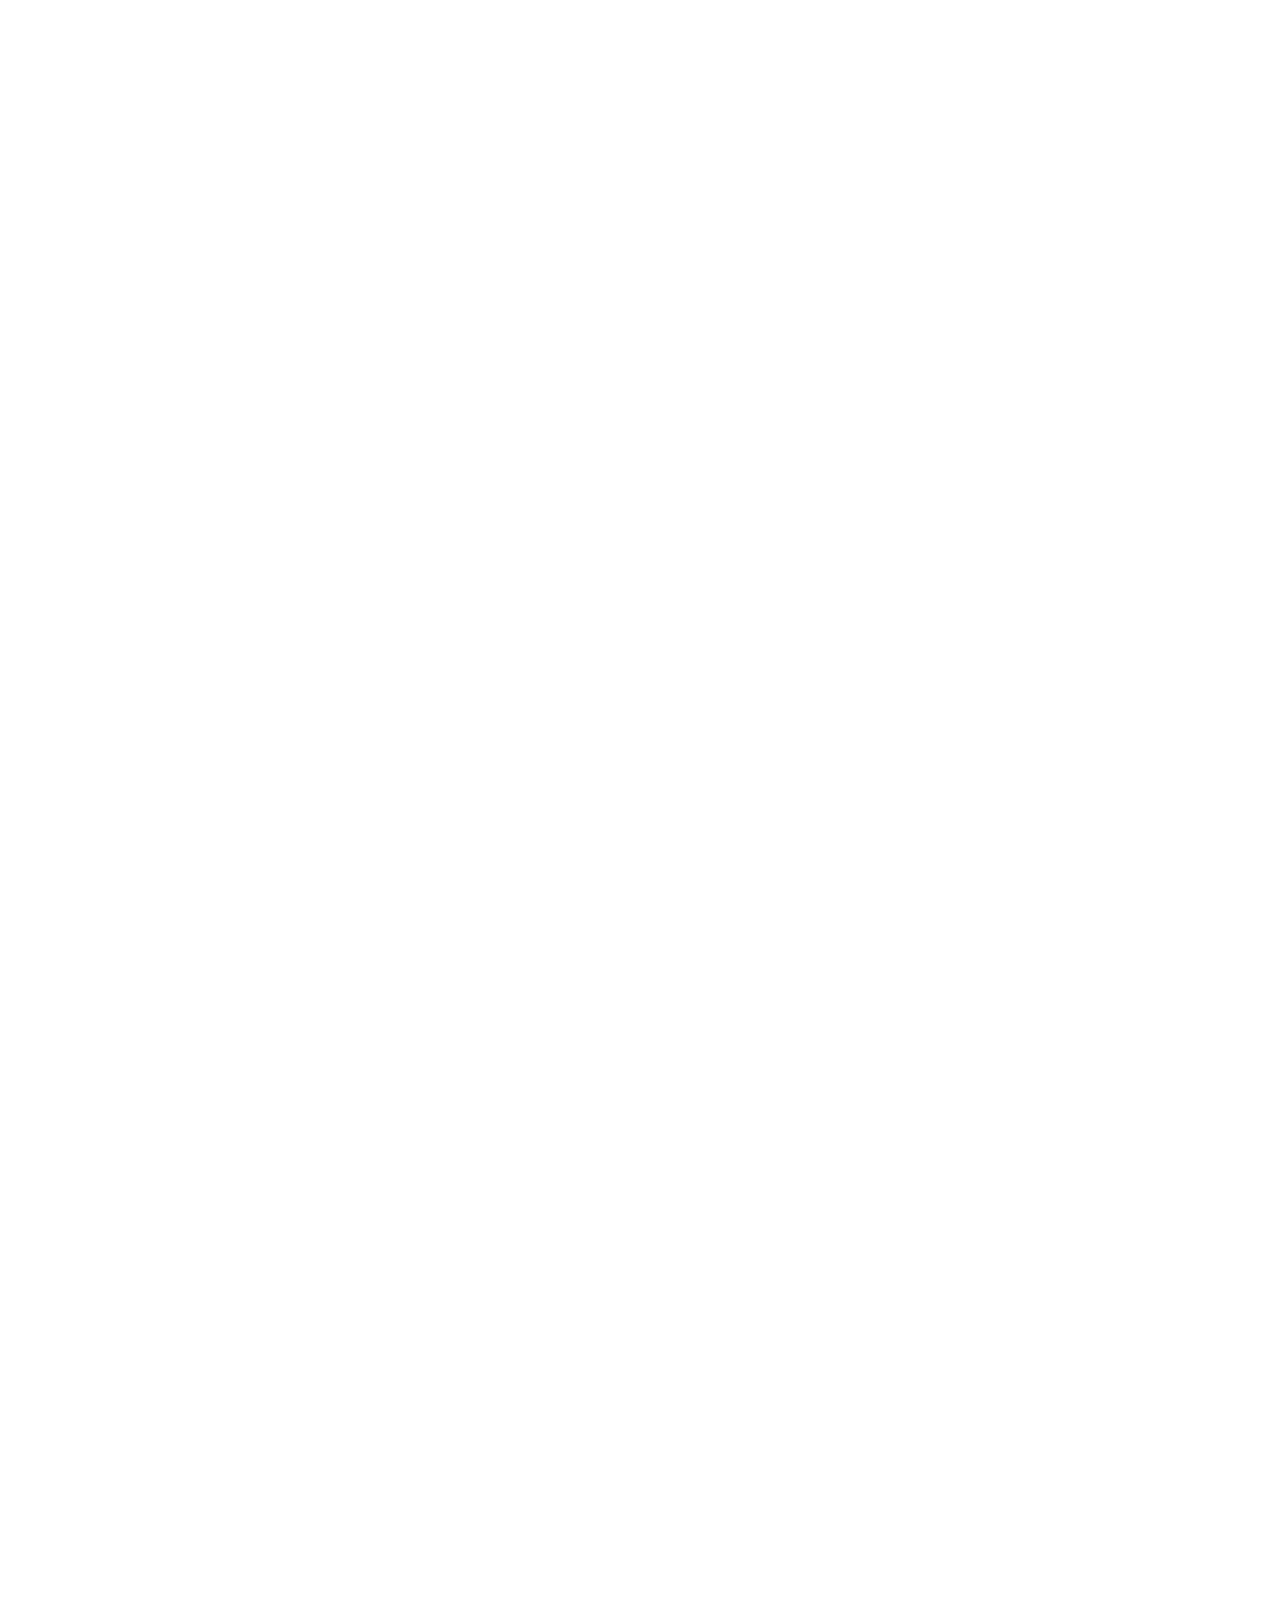
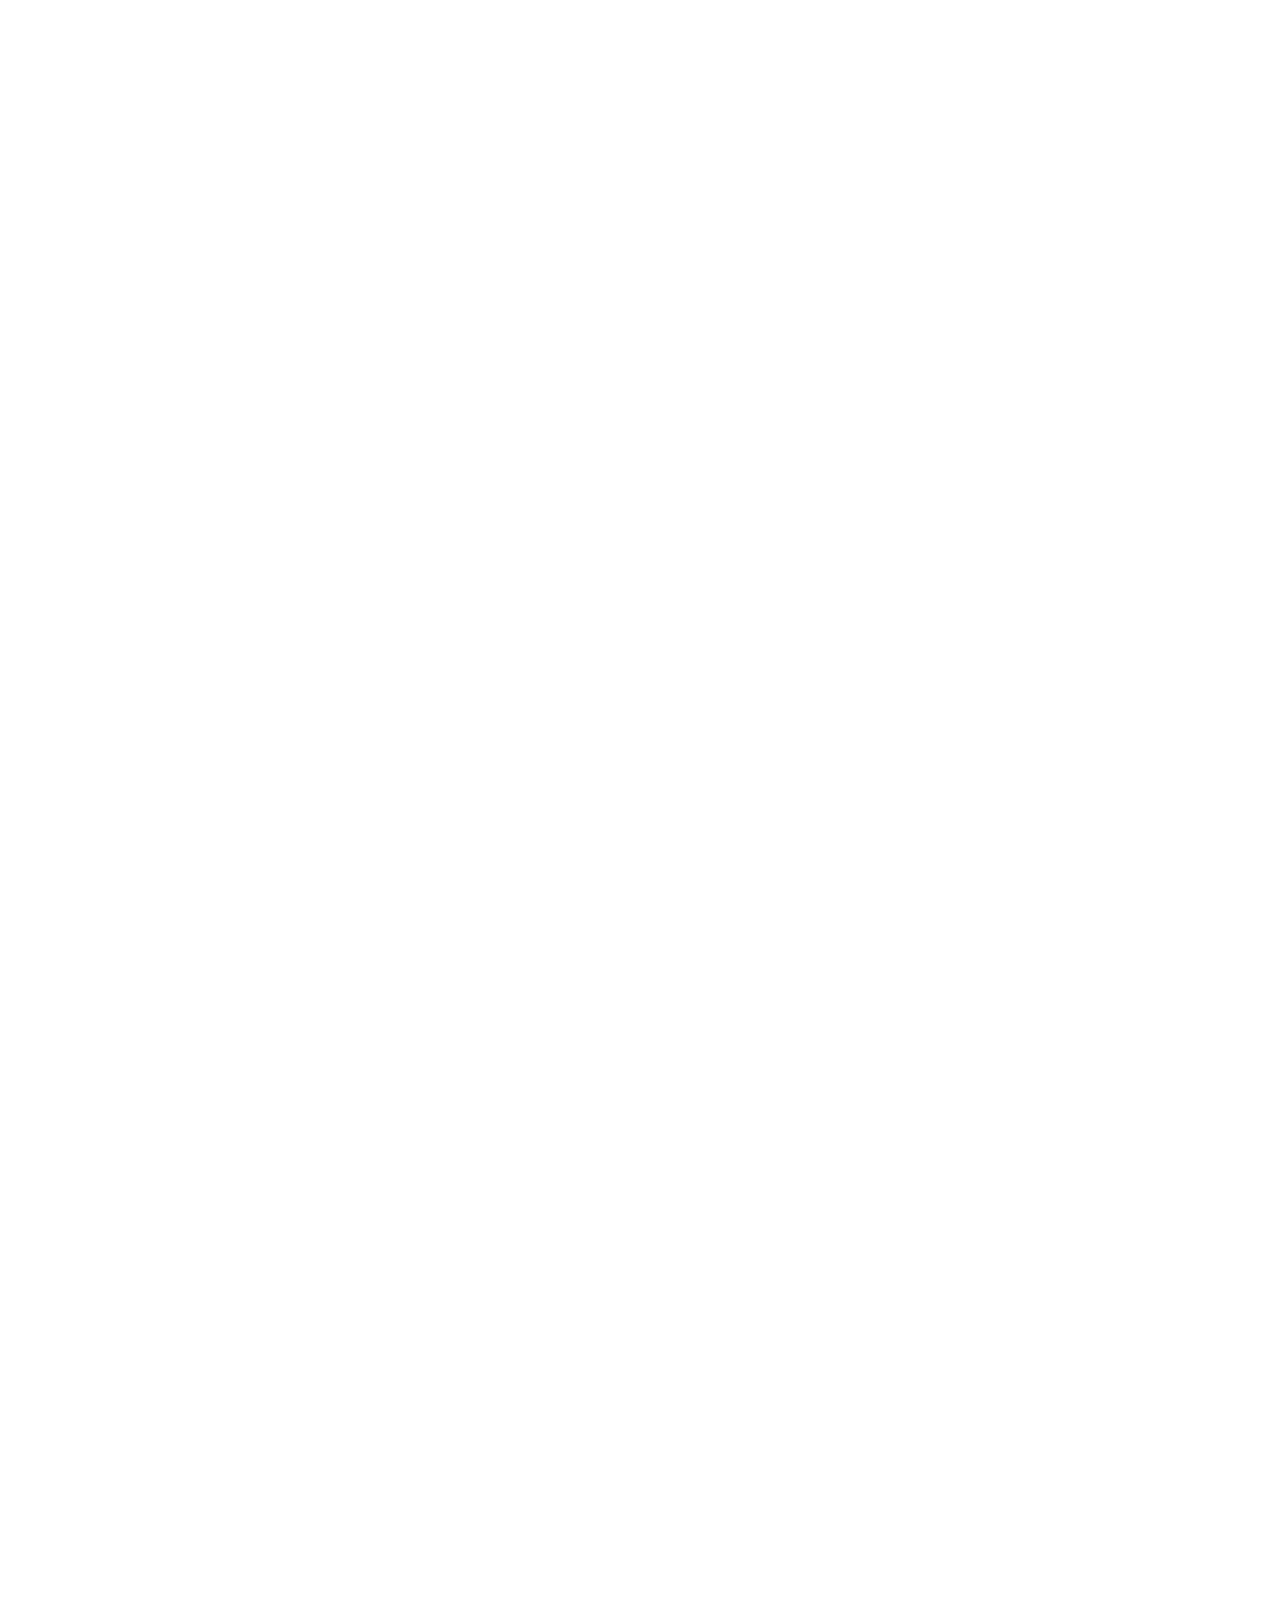
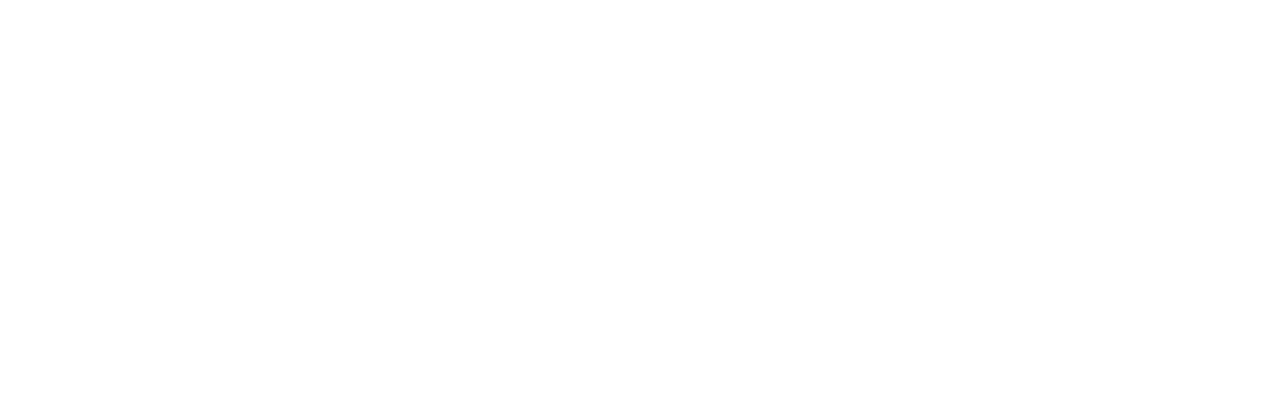
==== lottie-player-old.html @ 8268527b "Lottie" ====
<!DOCTYPE html>
<html lang="en">
  <head>
    <meta charset="UTF-8" />
    <meta name="viewport" content="width=device-width, initial-scale=1.0" />
    <title>Lottie player</title>

    <style>
      div {
        height: 200vh;
      }
    </style>
  </head>
  <body>
    <div></div>
    <div>
      <lottie-player
        id="firstLottie"
        src="data/animation.json"
        style="width: 400px; height: 400px"
      ></lottie-player>
    </div>
    <script src="https://unpkg.com/@lottiefiles/lottie-player@1/dist/lottie-player.js"></script>

    <script src="https://unpkg.com/@lottiefiles/lottie-interactivity@latest/dist/lottie-interactivity.min.js"></script>
    <script>
      LottieInteractivity.create({
        player: "#firstLottie",
        mode: "scroll",
        actions: [
          {
            visibility: [0, 1],
            type: "seek",
            frames: [0, 800],
          },
        ],
      });
    </script>
  </body>
</html>
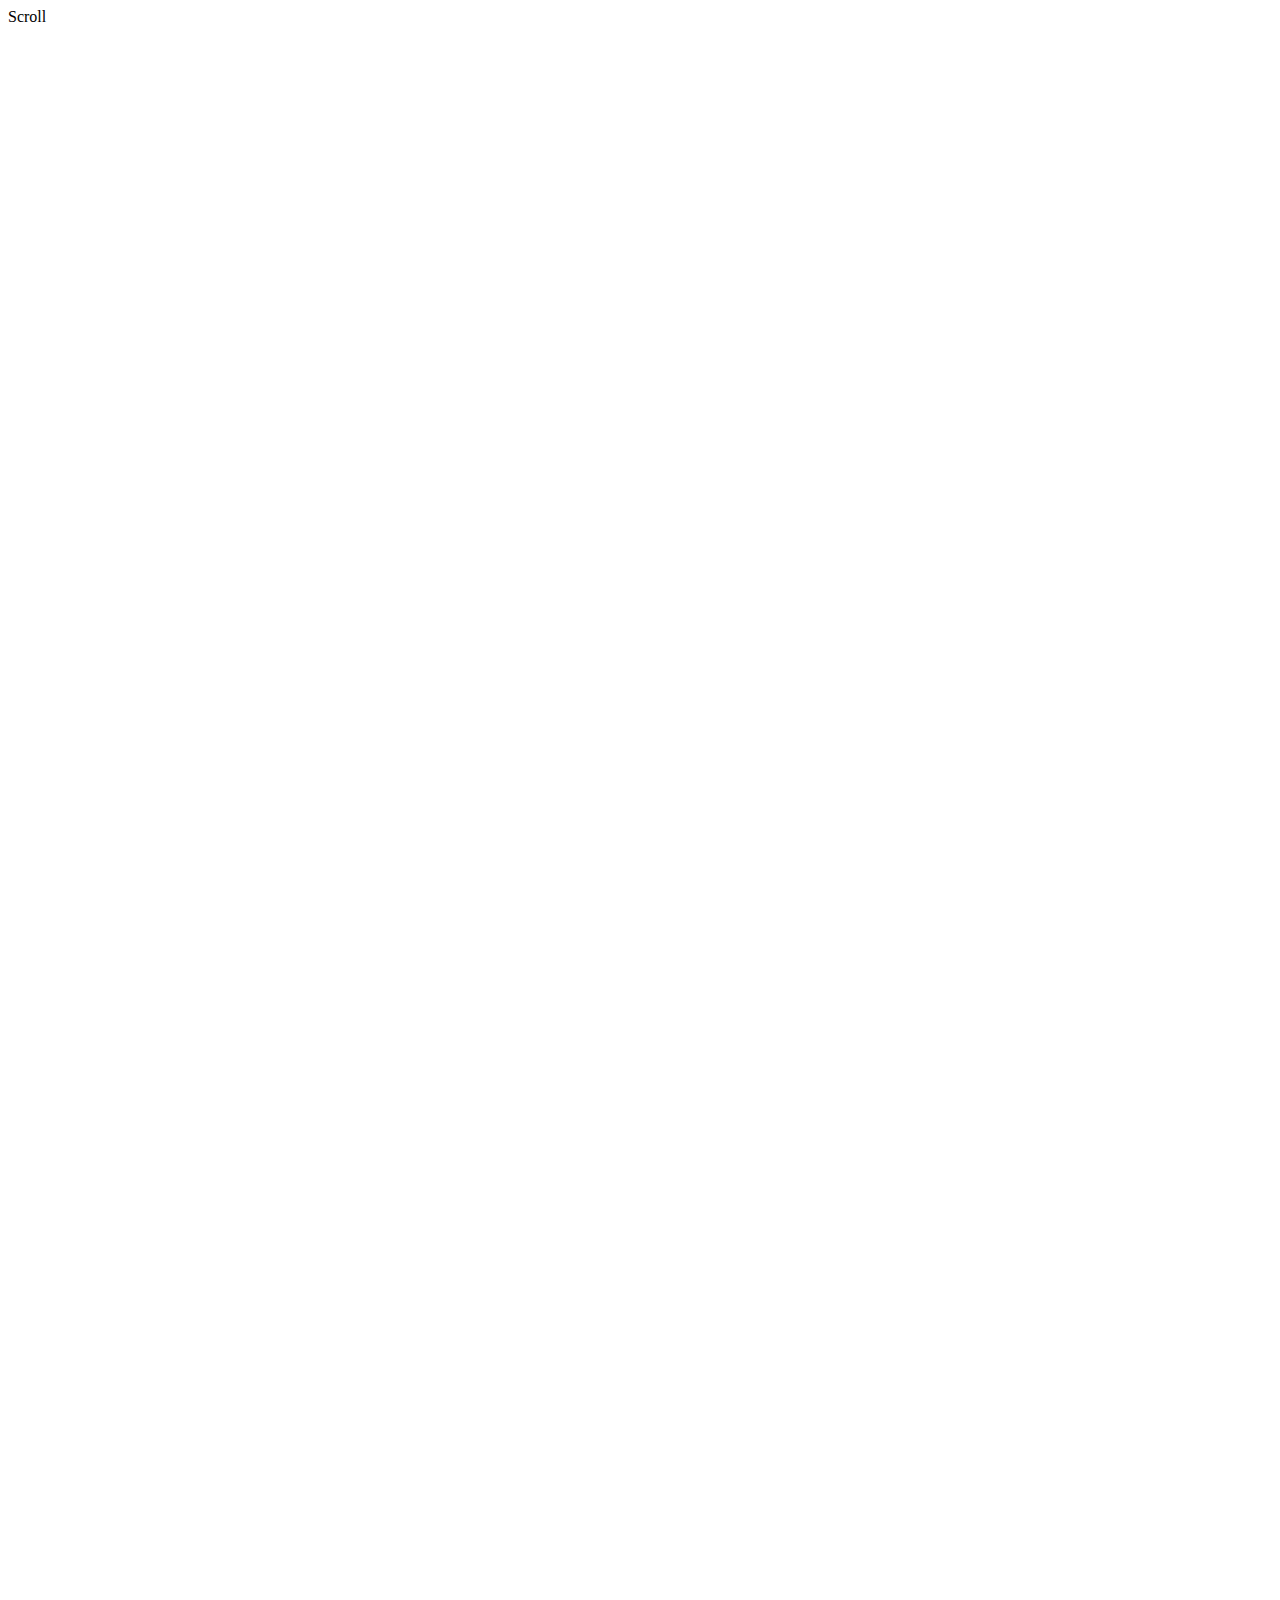
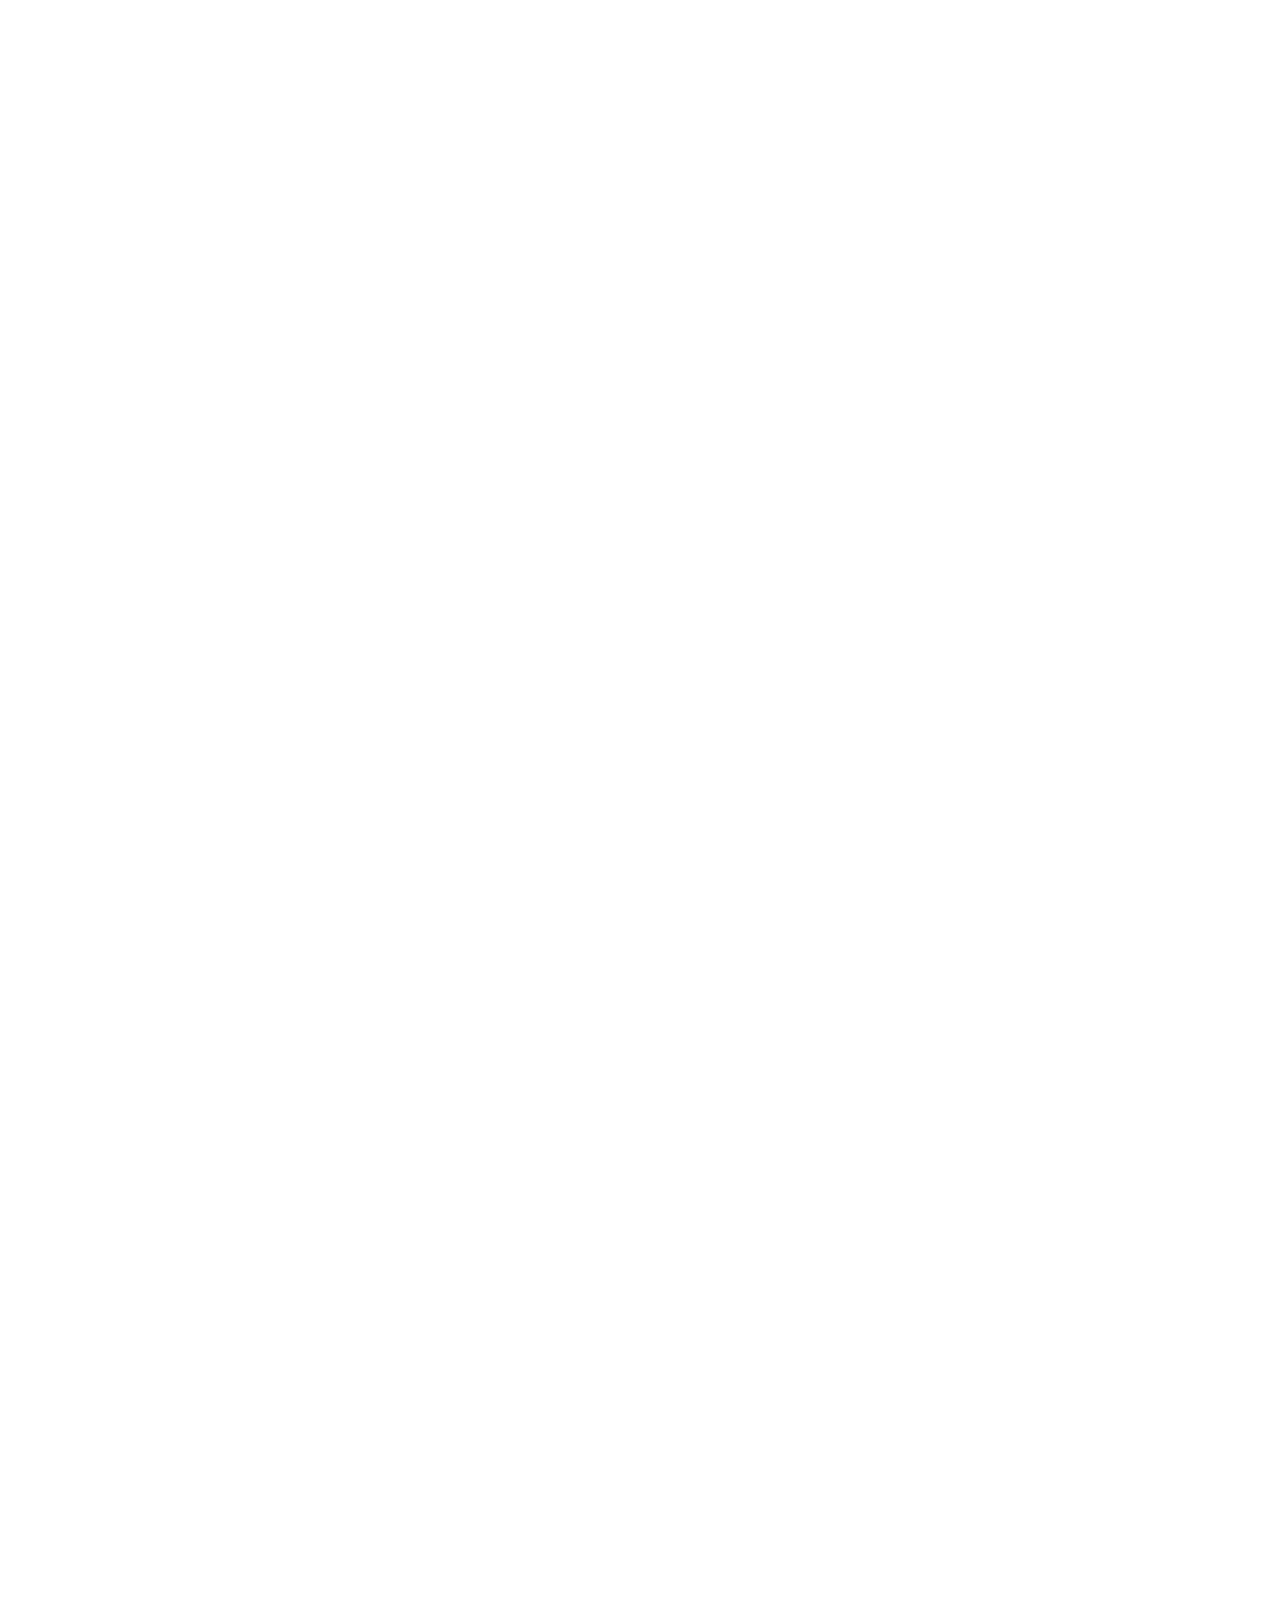
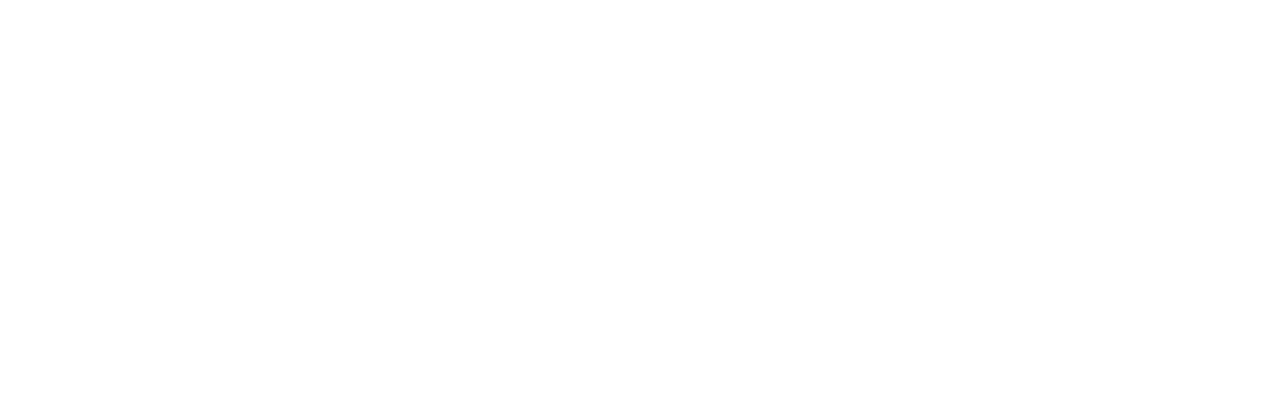
==== commit 2af8e998: "lottie" ====
--- a/lottie-player-old.html
+++ b/lottie-player-old.html
@@ -12,7 +12,7 @@
     </style>
   </head>
   <body>
-    <div></div>
+    <div>Scroll</div>
     <div>
       <lottie-player
         id="firstLottie"
